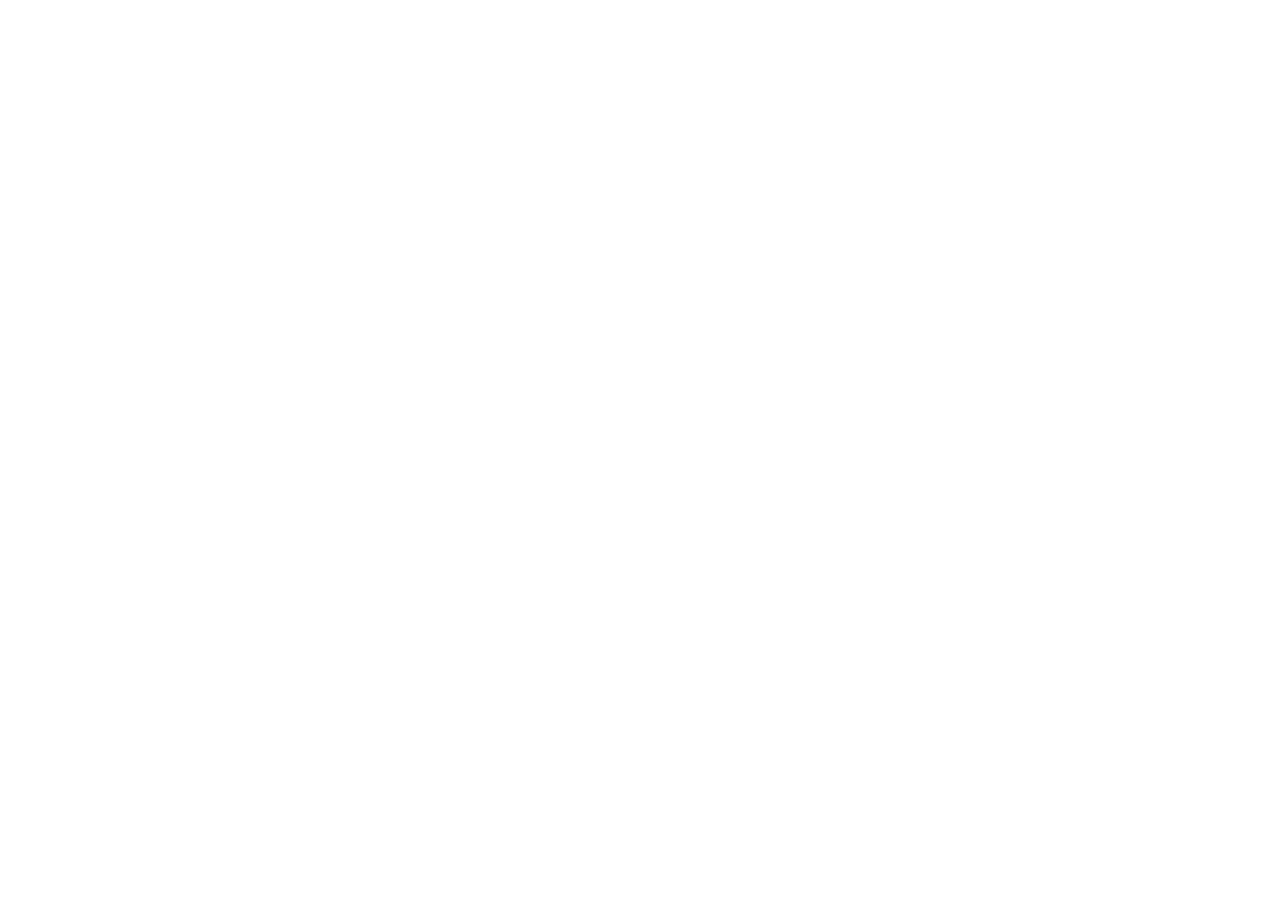
==== src/index.html @ 5fa5fd54 "Initial commit" ====
<!DOCTYPE html>
<html lang="en">
  <head>
    <meta charset="UTF-8" />
    <link rel="icon" type="image/svg+xml" href="/favicon.svg" />
    <meta name="viewport" content="width=device-width, initial-scale=1.0" />
    <title>Vanilla App Template</title>
    <link rel="stylesheet" href="./css/styles.css" />
  </head>
  <body>
    <load src="./partials/header.html" icon-path="img/sprite.svg#logo" />

    <main>
      <!-- Loads the specified .html file -->
      <load src="./partials/vite-promo.html" />
      <load src="./partials/badges.html" />
    </main>

    <load src="./partials/footer.html" />

    <script type="module" src="./main.js"></script>
  </body>
</html>
---- src/css/styles.css ----
/**
  |============================
  | include css partials with
  | default @import url()
  |============================
*/
/* Common styles */
@import url('./reset.css');
@import url('./base.css');
@import url('./container.css');
@import url('./animations.css');

/* Sections style */
@import url('./header.css');
@import url('./vite-promo.css');
@import url('./badges.css');
@import url('./back-link.css');
@import url('./footer.css');
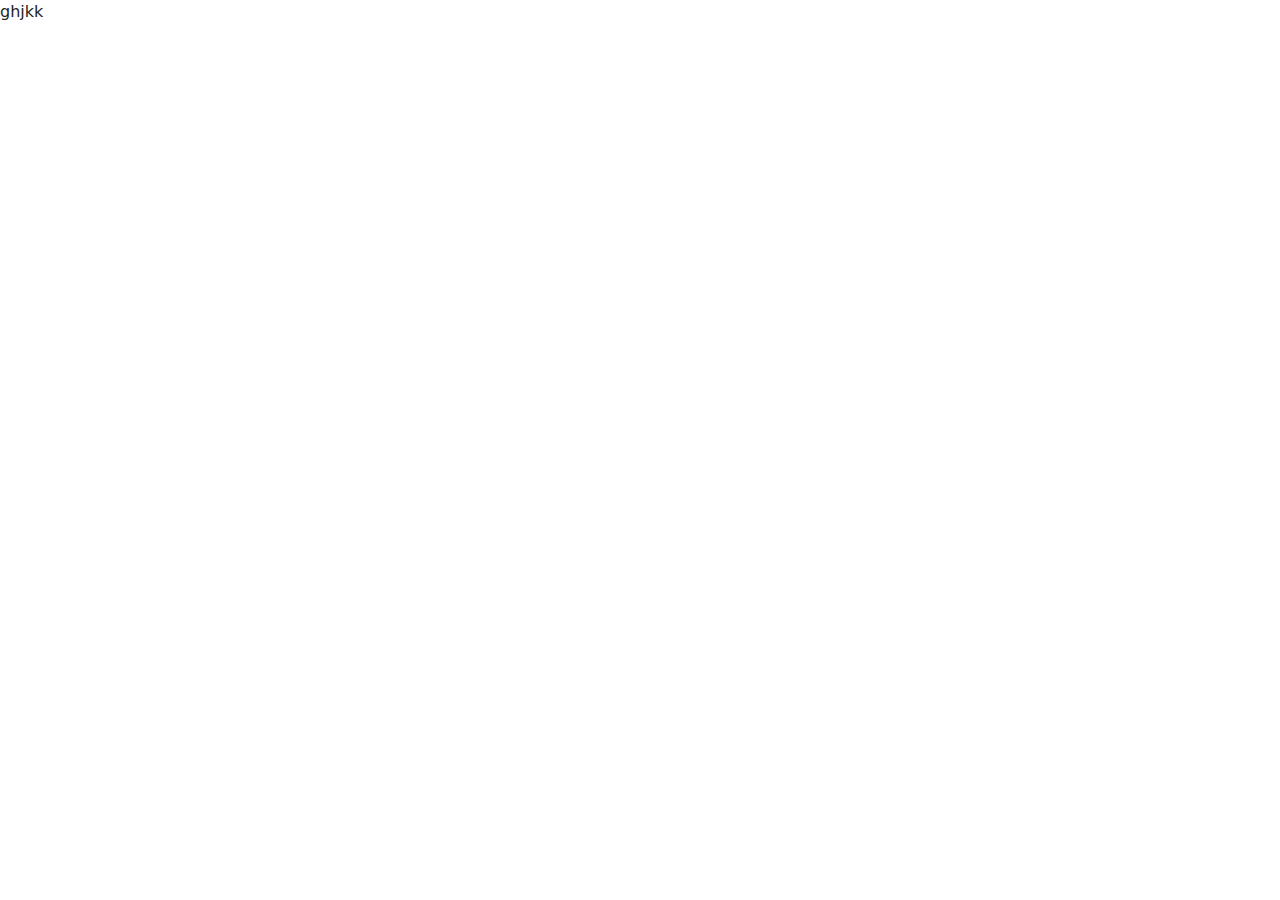
==== commit e4010b38: "l" ====
--- a/src/index.html
+++ b/src/index.html
@@ -8,6 +8,7 @@
     <link rel="stylesheet" href="./css/styles.css" />
   </head>
   <body>
+    ghjkk
     <load src="./partials/header.html" icon-path="img/sprite.svg#logo" />
 
     <main>
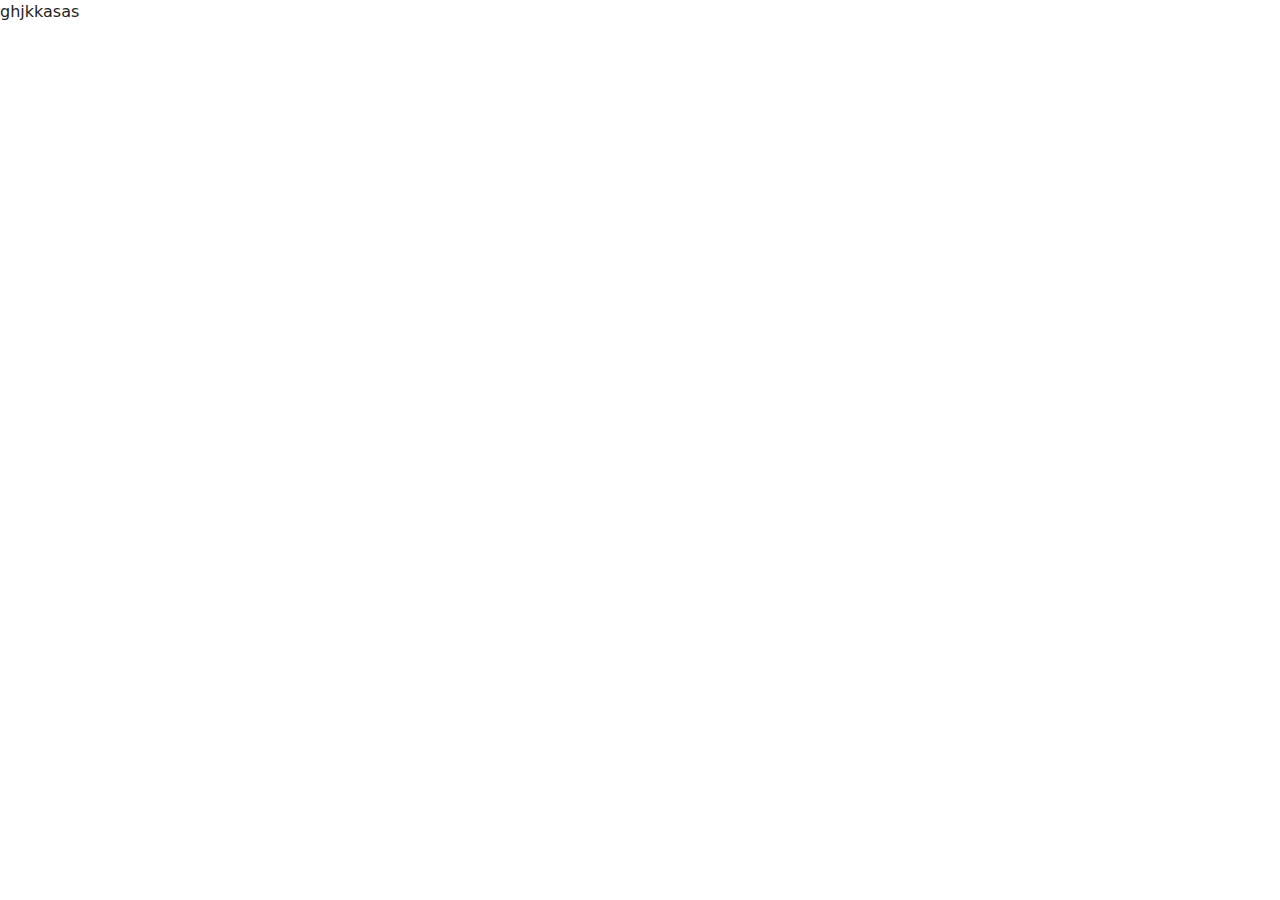
==== commit 0ac8cec2: "a" ====
--- a/src/index.html
+++ b/src/index.html
@@ -8,7 +8,7 @@
     <link rel="stylesheet" href="./css/styles.css" />
   </head>
   <body>
-    ghjkk
+    ghjkkasas
     <load src="./partials/header.html" icon-path="img/sprite.svg#logo" />
 
     <main>
